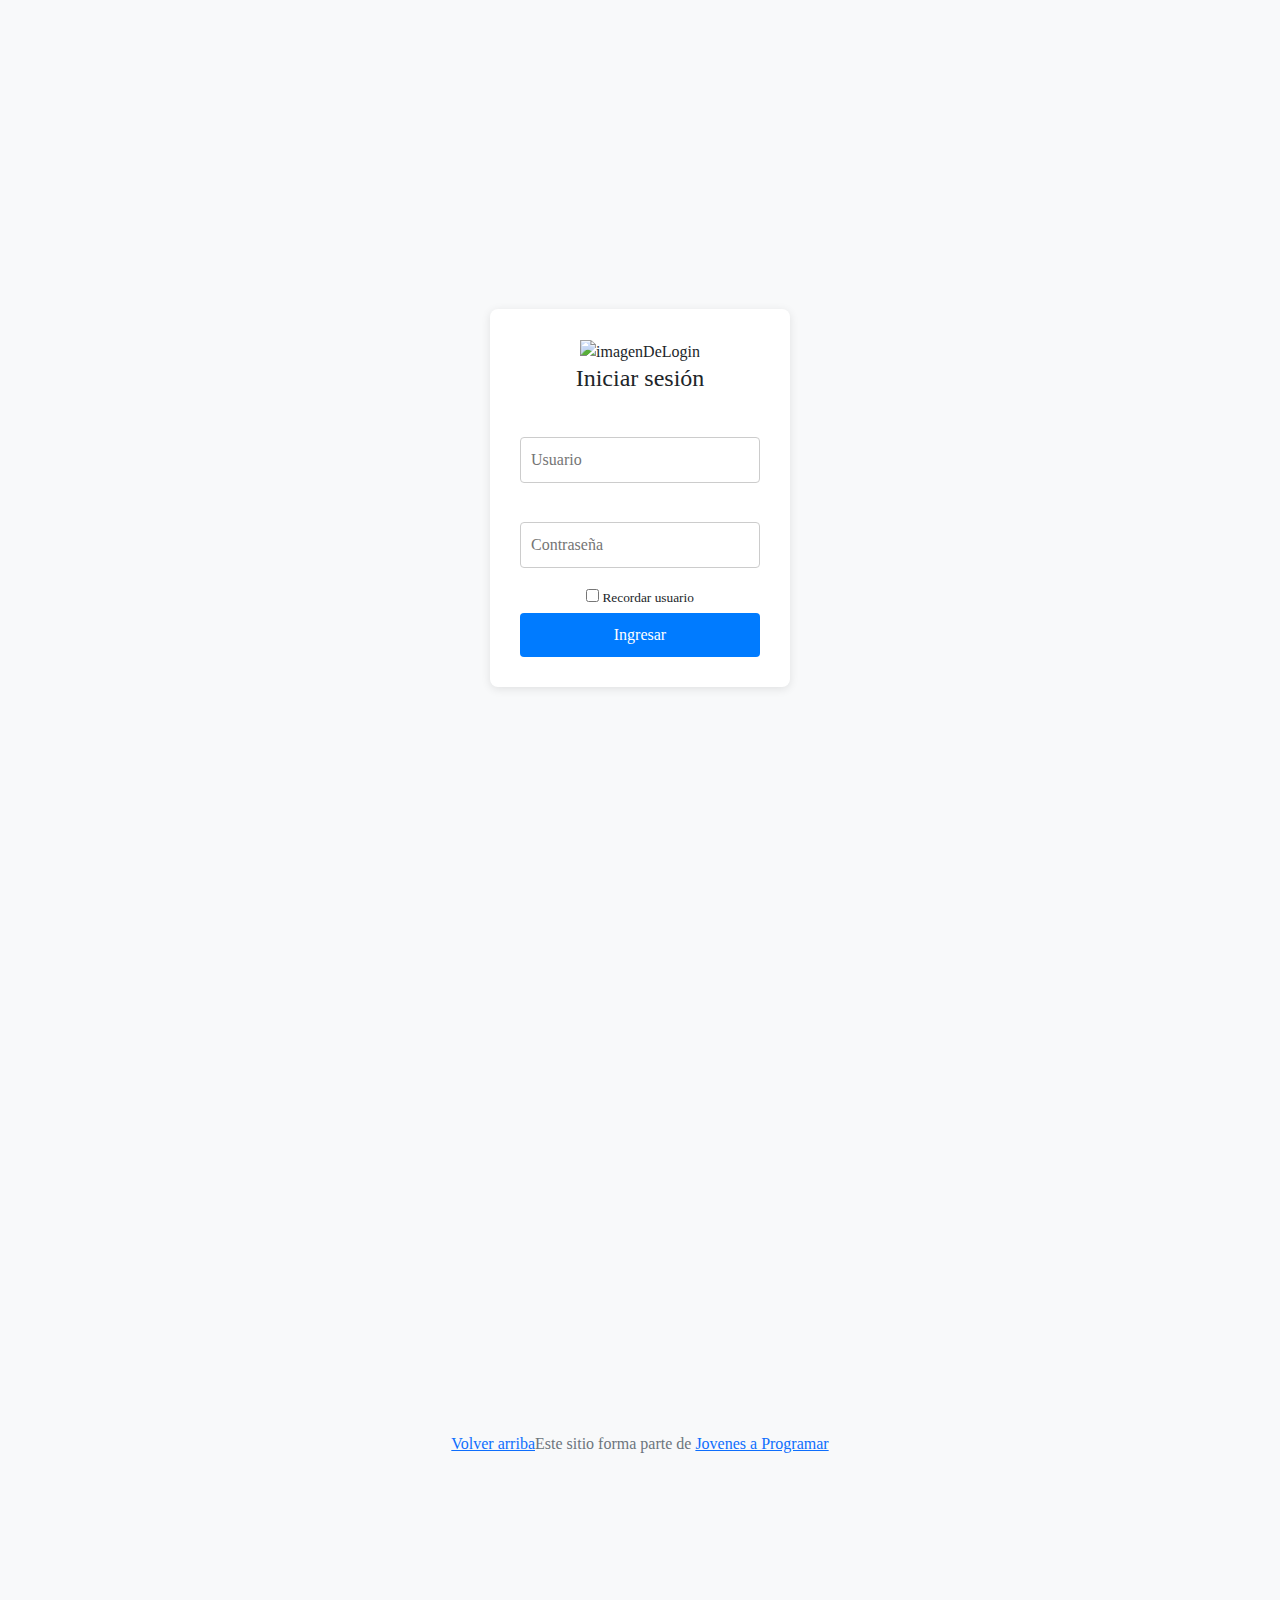
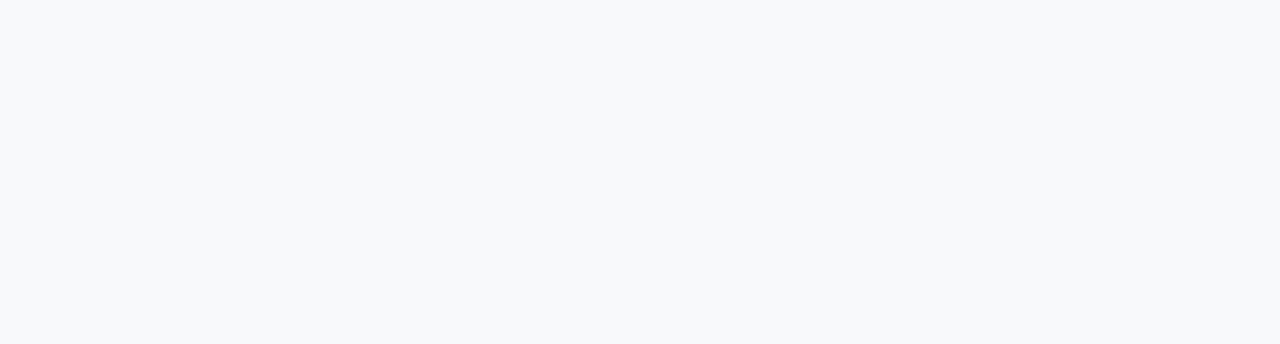
==== index.html @ 82466aaa "commit-main" ====
<!DOCTYPE html>
<html lang="es">

<head>
  <meta http-equiv="Content-Type" content="text/html; charset=UTF-8">
  <meta name="viewport" content="width=device-width, initial-scale=1, shrink-to-fit=no">
  <title>eMercado - Todo lo que busques está aquí</title>

  <link href="https://fonts.googleapis.com/css?family=Raleway:300,300i,400,400i,700,700i,900,900i" rel="stylesheet">
  <link href="css/bootstrap.min.css" rel="stylesheet">
  <link href="css/styles.css" rel="stylesheet">
</head>

<body>
  <nav class="navbar navbar-expand-lg navbar-dark bg-dark p-1">
    <div class="container">
      <button class="navbar-toggler" type="button" data-bs-toggle="collapse" data-bs-target="#navbarNav"
        aria-controls="navbarNav" aria-expanded="false" aria-label="Toggle navigation">
        <span class="navbar-toggler-icon"></span>
      </button>
      <div class="collapse navbar-collapse" id="navbarNav">
        <ul class="navbar-nav w-100 justify-content-between">
          <li class="nav-item">
            <a class="nav-link active" href="index.html">Inicio</a>
          </li>
          <li class="nav-item">
            <a class="nav-link" href="categories.html">Categorías</a>
          </li>
          <li class="nav-item">
            <a class="nav-link" href="sell.html">Vender</a>
          </li>
          <li class="nav-item">
            <div class="menu-container">
              <button class="navbar-nav w-100 justify-content-between" id="perfil-button">Mi cuenta</button>
              <div id="perfil-menu" class="menu">
                <a href="#">Perfil</a>
                <a href="#">Configuración</a>
                <a href="#" onclick="cerrarSesion()">Cerrar sesión</a>
              </div>
            </div>
          </li>
        </ul>
      </div>
    </div>
  </nav>
  <main>
    <div class="jumbotron text-center"></div>
    <div class="album py-5 bg-light">
      <div class="container">
        <div class="row">
          <div class="col-md-4">
            <div class="card mb-4 shadow-sm custom-card cursor-active" id="autos">
              <img class="bd-placeholder-img card-img-top" src="img/cars_index.jpg"
                alt="Imgagen representativa de la categoría 'Autos'">
              <h3 class="m-3">Autos</h3>
              <div class="card-body">
                <p class="card-text">Los mejores precios en autos 0 kilómetro, de alta y media gama.</p>
              </div>
            </div>
          </div>
          <div class="col-md-4">
            <div class="card mb-4 shadow-sm custom-card cursor-active" id="juguetes">
              <img class="bd-placeholder-img card-img-top" src="img/toys_index.jpg"
                alt="Imgagen representativa de la categoría 'Juguetes'">
              <h3 class="m-3">Juguetes</h3>
              <div class="card-body">
                <p class="card-text">Encuentra aquí los mejores precios para niños/as de cualquier edad.</p>
              </div>
            </div>
          </div>
          <div class="col-md-4">
            <div class="card mb-4 shadow-sm custom-card cursor-active" id="muebles">
              <img class="bd-placeholder-img card-img-top" src="img/furniture_index.jpg"
                alt="Imgagen representativa de la categoría 'Muebles'">
              <h3 class="m-3">Muebles</h3>
              <div class="card-body">
                <p class="card-text">Muebles antiguos, nuevos y para ser armados por uno mismo.</p>
              </div>
            </div>
          </div>
        </div>
        <div class="row">
          <a class="btn btn-light btn-lg btn-block" href="categories.html">Y mucho más!</a>
        </div>
      </div>
    </div>
  </main>
  <footer class="text-muted">
    <div class="container">
      <p class="float-end">
        <a href="#">Volver arriba</a>
      </p>
      <p>Este sitio forma parte de <a href="https://jovenesaprogramar.edu.uy/" target="_blank">Jovenes a Programar</a></p>
    </div>
  </footer>
  <script src="js/bootstrap.bundle.min.js"></script>
  <script src="js/index.js"></script>
  <script src="js/init.js"></script>
  <script src="my-profile.js"></script>
</body>

</html>
---- css/styles.css ----
.jumbotron,
.card-body,
.container,
.site-header {
  font-family: 'Verdana', serif !important;
}

.jumbotron .display-4 {
  font-weight: bold;
}

nav a {
  text-decoration: none;
}

.bd-placeholder-img {
  font-size: 1.125rem;
  text-anchor: middle;
  -webkit-user-select: none;
  -moz-user-select: none;
  -ms-user-select: none;
  user-select: none;
}

@media (min-width: 768px) {
  .bd-placeholder-img-lg {
    font-size: 3.5rem;
  }
}

.jumbotron {
  height: 50vh;
  padding: 5em inherit;
  margin-bottom: 0;
  background-color: #53C0FB;
  background: url('../img/cover_back.png');
  background-size: cover;
  background-position: center;
  background-repeat: no-repeat;
  color: black;
  font-weight: bold;
}

@media (min-width: 768px) {
  .jumbotron {
    padding-top: 6rem;
    padding-bottom: 6rem;
  }
}

.jumbotron p:last-child {
  margin-bottom: 0;
}

.jumbotron-heading {
  font-weight: 300;
}

.jumbotron .container {
  max-width: 40rem;
  background-color: rgba(255, 255, 255, 0.5);
  border-radius: 10px;
  text-shadow: 1px 1px 2px grey;
}

.jumbotron .lead {
  font-size: 38px;
}

footer {
  padding-top: 3rem;
  padding-bottom: 3rem;
}

footer p {
  margin-bottom: .25rem;
}

.site-header a {
  color: white;
  transition: ease-in-out color .15s;
}

.site-header .dropdown-menu a {
  color: black;
}

.dropzone {
  border: 2px dashed #0087F7;
  border-radius: 5px;
  background: white;
}

.img-fit {
  max-height: 100%;
}

.alert {
  position: fixed;
  top: 80px;
  width: 50%;
  left: 50%;
  transform: translate(-50%, 0);
}

.lds-ring {
  display: inline-block;
  position: relative;
  width: 64px;
  height: 64px;
  top: 50%;
  left: 50%;
}

.cursor-active {
  cursor: pointer;
}

.left {
  float: left;
  padding: 4px;
  background-color: rgba(255, 255, 255, 0.5);
}

.lds-ring div {
  box-sizing: border-box;
  display: block;
  position: absolute;
  width: 51px;
  height: 51px;
  margin: 6px;
  border: 6px solid #fff;
  border-radius: 50%;
  animation: lds-ring 1.2s cubic-bezier(0.5, 0, 0.5, 1) infinite;
  border-color: #fff transparent transparent transparent;
}

.lds-ring div:nth-child(1) {
  animation-delay: -0.45s;
}

.lds-ring div:nth-child(2) {
  animation-delay: -0.3s;
}

.lds-ring div:nth-child(3) {
  animation-delay: -0.15s;
}

@keyframes lds-ring {
  0% {
    transform: rotate(0deg);
  }

  100% {
    transform: rotate(360deg);
  }
}

.signin {
  width: 100%;
  max-width: 330px;
  padding: 15px;
  margin: auto;
}

#spinner-wrapper {
  position: fixed;
  background-color: rgba(0, 0, 0, 0.5);
  width: 100%;
  height: 100%;
  top: 0;
  left: 0;
  z-index: 1021;
  display: none;
}

main {
  min-height: calc(100vh - 210px);
}

a.custom-card,
a.custom-card:hover {
  color: inherit;
  text-decoration: inherit;
}

.checked {
  color: orange;
}

/* estilo boton perfil */
.menu-container {
  position: relative;
  display: inline-block;
}
#perfil-button {
  margin-top: 2px;
  border-radius: 20px;
  padding: 6px 10px;
  background-color: #ff9500;
  color: rgb(0, 0, 0);
  border: none;
  cursor: pointer;
}
.menu {
  display: none;
  position: absolute;
  top: 118%;
  right: 0%;
  background-color: #212529;
  border: 0px;
  box-shadow: 0 2px 5px rgba(0, 0, 0, );
}
.menu a {
  display: block;
  padding: 10px;
  text-decoration: none;
  color: rgba(255,255,255,.55);;
}
.menu a:hover {
  background-color: #000000;
}
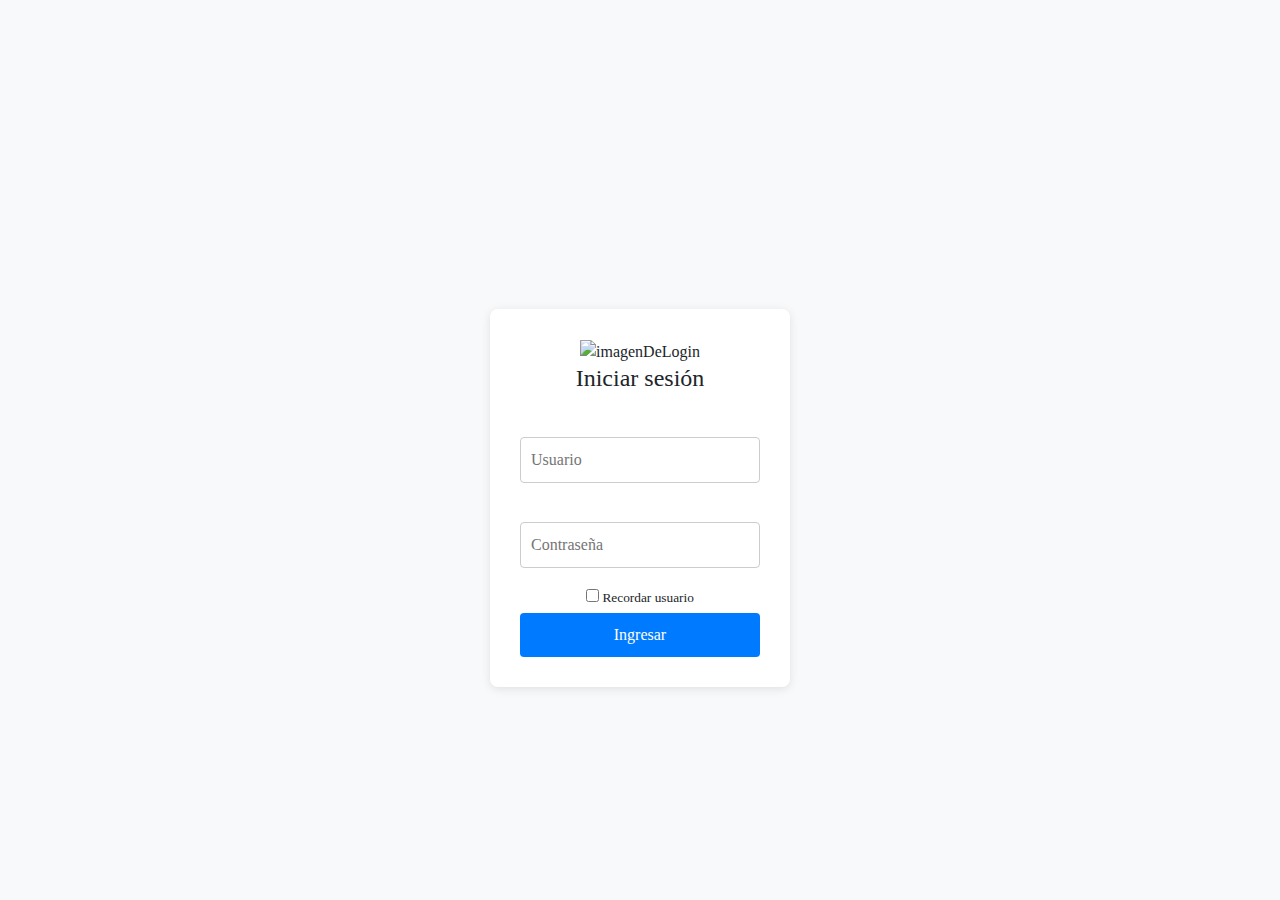
==== commit 0382d747: "entrega5" ====
--- a/index.html
+++ b/index.html
@@ -34,7 +34,6 @@
               <button class="navbar-nav w-100 justify-content-between" id="perfil-button">Mi cuenta</button>
               <div id="perfil-menu" class="menu">
                 <a href="#">Perfil</a>
-                <a href="#">Configuración</a>
                 <a href="#" onclick="cerrarSesion()">Cerrar sesión</a>
               </div>
             </div>
@@ -51,7 +50,7 @@
           <div class="col-md-4">
             <div class="card mb-4 shadow-sm custom-card cursor-active" id="autos">
               <img class="bd-placeholder-img card-img-top" src="img/cars_index.jpg"
-                alt="Imgagen representativa de la categoría 'Autos'">
+                alt="Imagen representativa de la categoría 'Autos'">
               <h3 class="m-3">Autos</h3>
               <div class="card-body">
                 <p class="card-text">Los mejores precios en autos 0 kilómetro, de alta y media gama.</p>
@@ -61,7 +60,7 @@
           <div class="col-md-4">
             <div class="card mb-4 shadow-sm custom-card cursor-active" id="juguetes">
               <img class="bd-placeholder-img card-img-top" src="img/toys_index.jpg"
-                alt="Imgagen representativa de la categoría 'Juguetes'">
+                alt="Imagen representativa de la categoría 'Juguetes'">
               <h3 class="m-3">Juguetes</h3>
               <div class="card-body">
                 <p class="card-text">Encuentra aquí los mejores precios para niños/as de cualquier edad.</p>
@@ -71,7 +70,7 @@
           <div class="col-md-4">
             <div class="card mb-4 shadow-sm custom-card cursor-active" id="muebles">
               <img class="bd-placeholder-img card-img-top" src="img/furniture_index.jpg"
-                alt="Imgagen representativa de la categoría 'Muebles'">
+                alt="Imagen representativa de la categoría 'Muebles'">
               <h3 class="m-3">Muebles</h3>
               <div class="card-body">
                 <p class="card-text">Muebles antiguos, nuevos y para ser armados por uno mismo.</p>
--- a/css/styles.css
+++ b/css/styles.css
@@ -1,3 +1,11 @@
+
+.miniatura {
+  width: 95px;
+  height: 60px;
+  margin-left: 20%;
+}
+
+
 .jumbotron,
 .card-body,
 .container,
@@ -211,6 +219,7 @@
   background-color: #212529;
   border: 0px;
   box-shadow: 0 2px 5px rgba(0, 0, 0, );
+ 
 }
 .menu a {
   display: block;
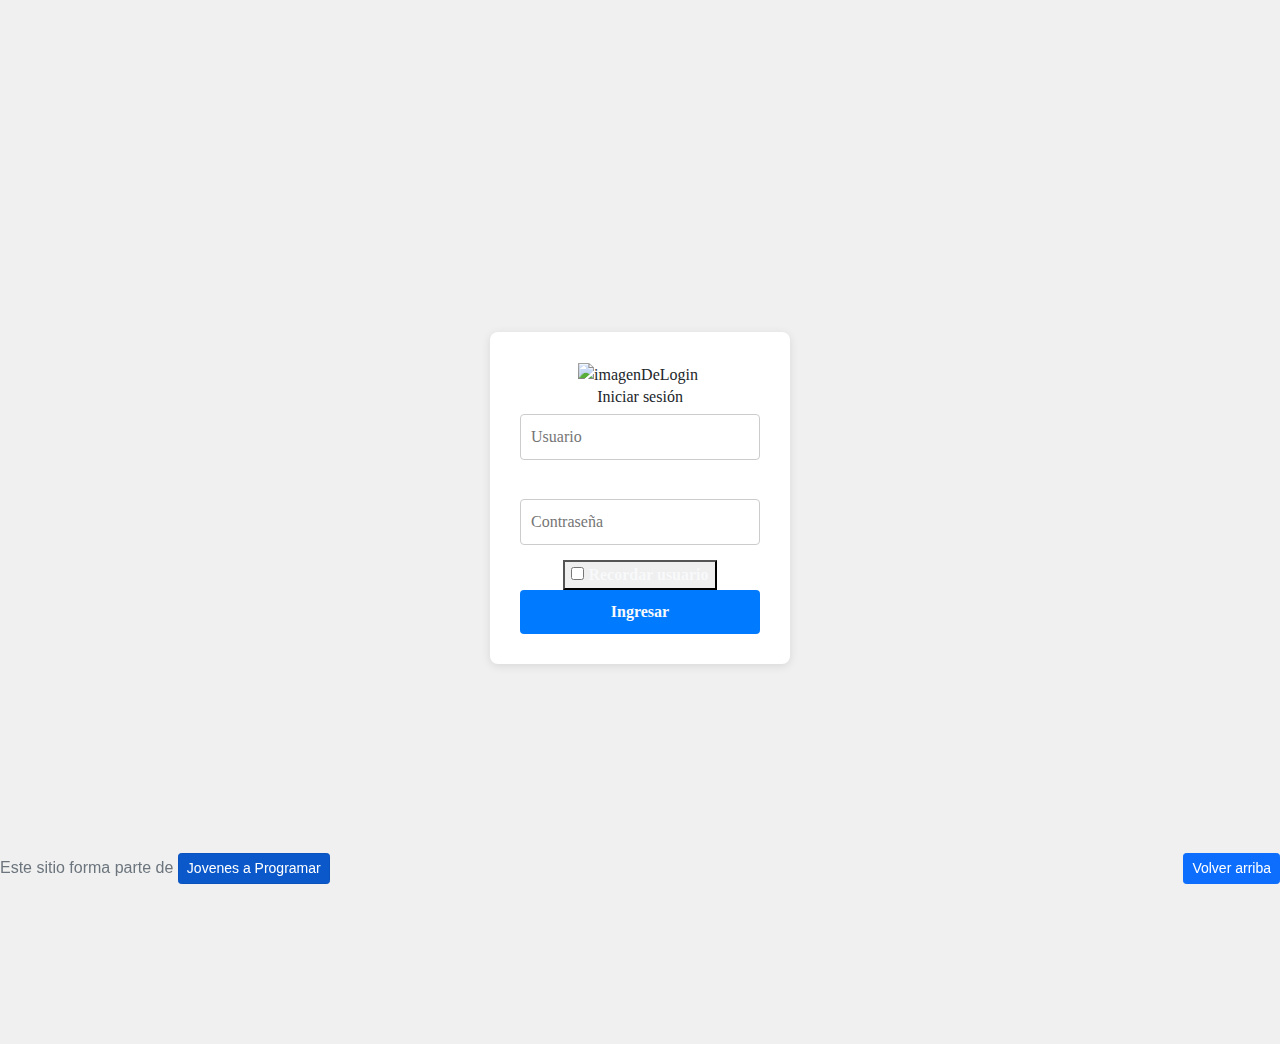
==== commit d1e1ba9a: "entrega5" ====
--- a/index.html
+++ b/index.html
@@ -9,6 +9,7 @@
   <link href="https://fonts.googleapis.com/css?family=Raleway:300,300i,400,400i,700,700i,900,900i" rel="stylesheet">
   <link href="css/bootstrap.min.css" rel="stylesheet">
   <link href="css/styles.css" rel="stylesheet">
+  <link rel="stylesheet" href="https://cdnjs.cloudflare.com/ajax/libs/font-awesome/6.0.0-beta3/css/all.min.css">
 </head>
 
 <body>
@@ -30,10 +31,14 @@
             <a class="nav-link" href="sell.html">Vender</a>
           </li>
           <li class="nav-item">
-            <div class="menu-container">
+            <i id="moonIcon" class="fas fa-moon"></i>
+          </li>
+          <li class="nav-item">
+            <div class="menu-container" style="position: absolute;">
               <button class="navbar-nav w-100 justify-content-between" id="perfil-button">Mi cuenta</button>
               <div id="perfil-menu" class="menu">
-                <a href="#">Perfil</a>
+                <a href="cart.html">Mi carrito</a>
+                <a href="my-profile.html">Mi perfil</a>
                 <a href="#" onclick="cerrarSesion()">Cerrar sesión</a>
               </div>
             </div>
@@ -48,7 +53,7 @@
       <div class="container">
         <div class="row">
           <div class="col-md-4">
-            <div class="card mb-4 shadow-sm custom-card cursor-active" id="autos">
+            <div class="card mb-4 shadow-sm custom-card cursor-active darkMode" id="autos">
               <img class="bd-placeholder-img card-img-top" src="img/cars_index.jpg"
                 alt="Imagen representativa de la categoría 'Autos'">
               <h3 class="m-3">Autos</h3>
@@ -58,7 +63,7 @@
             </div>
           </div>
           <div class="col-md-4">
-            <div class="card mb-4 shadow-sm custom-card cursor-active" id="juguetes">
+            <div class="card mb-4 shadow-sm custom-card cursor-active darkMode" id="juguetes">
               <img class="bd-placeholder-img card-img-top" src="img/toys_index.jpg"
                 alt="Imagen representativa de la categoría 'Juguetes'">
               <h3 class="m-3">Juguetes</h3>
@@ -68,7 +73,7 @@
             </div>
           </div>
           <div class="col-md-4">
-            <div class="card mb-4 shadow-sm custom-card cursor-active" id="muebles">
+            <div class="card mb-4 shadow-sm custom-card cursor-active darkMode" id="muebles">
               <img class="bd-placeholder-img card-img-top" src="img/furniture_index.jpg"
                 alt="Imagen representativa de la categoría 'Muebles'">
               <h3 class="m-3">Muebles</h3>
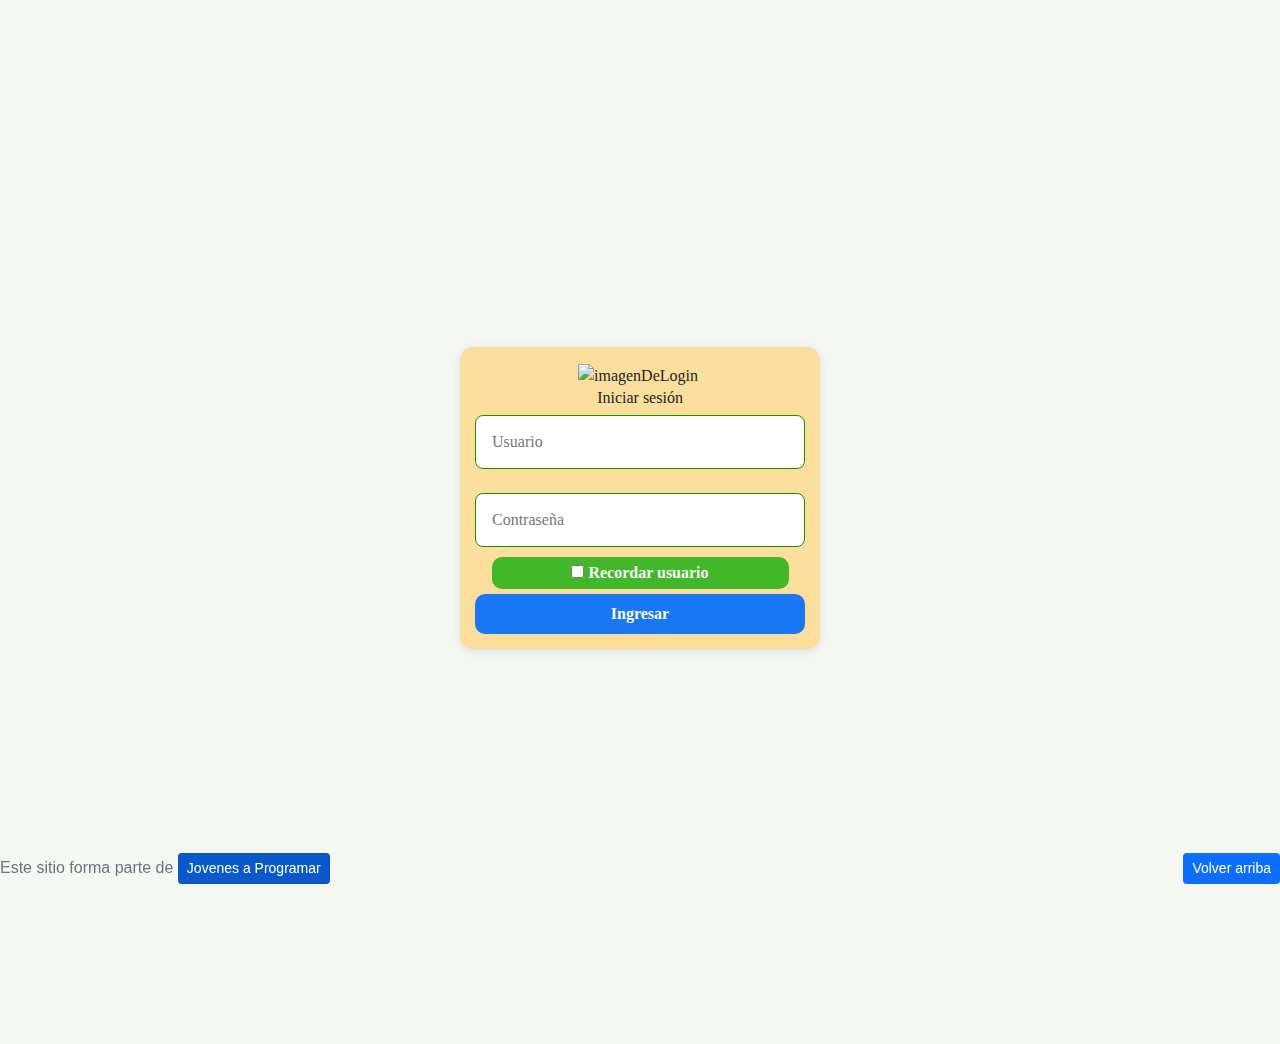
==== commit 0fad8ca7: "entrega5" ====
--- a/index.html
+++ b/index.html
@@ -10,6 +10,7 @@
   <link href="css/bootstrap.min.css" rel="stylesheet">
   <link href="css/styles.css" rel="stylesheet">
   <link rel="stylesheet" href="https://cdnjs.cloudflare.com/ajax/libs/font-awesome/6.0.0-beta3/css/all.min.css">
+  <link rel="shortcut icon" href="img/favicon.png">
 </head>
 
 <body>
--- a/css/styles.css
+++ b/css/styles.css
@@ -2,7 +2,6 @@
 .miniatura {
   width: 95px;
   height: 60px;
-  margin-left: 20%;
 }
 
 
@@ -229,4 +228,117 @@
 }
 .menu a:hover {
   background-color: #000000;
+}
+
+.product{
+  cursor: pointer;
+}
+
+
+
+#moonIcon{
+  color: white;
+  display: flex;
+  justify-content: center;
+  cursor: pointer;
+  padding-top: 10px;
+}
+/* Dark Mode */
+
+body.dark-mode {
+  background-color: #272727;
+  color: white;
+}
+
+body.dark-mode #cat-list-container .list-group-item{
+  background-color: #757575;
+}
+
+body.dark-mode .darkMode{
+  background-color: #757575;
+}
+
+body.dark-mode .darkModeProduct{
+  background-color: #3b3b3b;
+}
+
+body.dark-mode .darkModeComments{
+  background-color: transparent;
+  border-color: #565656;
+  border-radius: 10px;
+}
+
+body.dark-mode .darkModeTextComments{
+  color: white;
+}
+
+body.dark-mode .darkModeTitle{
+  color: white !important;
+}
+
+body.dark-mode .darkModeSold{
+  color: rgb(196, 196, 196) !important;
+}
+
+
+body.dark-mode h4 {
+  color: white;
+}
+
+body.dark-mode h4:hover{
+  color: black;
+}
+
+body.dark-mode p{
+  color: rgb(196, 196, 196);
+}
+body.dark-mode p:hover{
+  color: black;
+}
+
+body.dark-mode input{
+  background-color: #cccccc;
+}
+
+body.dark-mode .list-group-item {
+  background-color: #757575;
+  margin: 3px;
+  border-bottom-color: black;
+}
+
+body.dark-mode #moonIcon:hover {
+  color: #bdb9b9;
+}
+
+
+body.dark-mode .task-container {
+    border-color: #888; /* Cambia el color del borde en modo oscuro */
+    border-width: 5px;
+}
+
+body.dark-mode .mark-done-button{
+    background-color: grey !important;
+}
+
+body.dark-mode .mark-done-button:hover{
+    background-color: rgb(78, 162, 105) !important;
+}
+
+body.dark-mode #addTaskButton{
+    background-color: #e79600 !important;
+    border: black;
+    color: white;
+}
+
+body.dark-mode #addTaskButton:hover{
+    background-color: #FFA500 !important;
+}
+
+body.dark-mode #newTask{
+    background-color:#d8d8d8;
+}
+
+.delete-product {
+  border: none;
+  color: red;
 }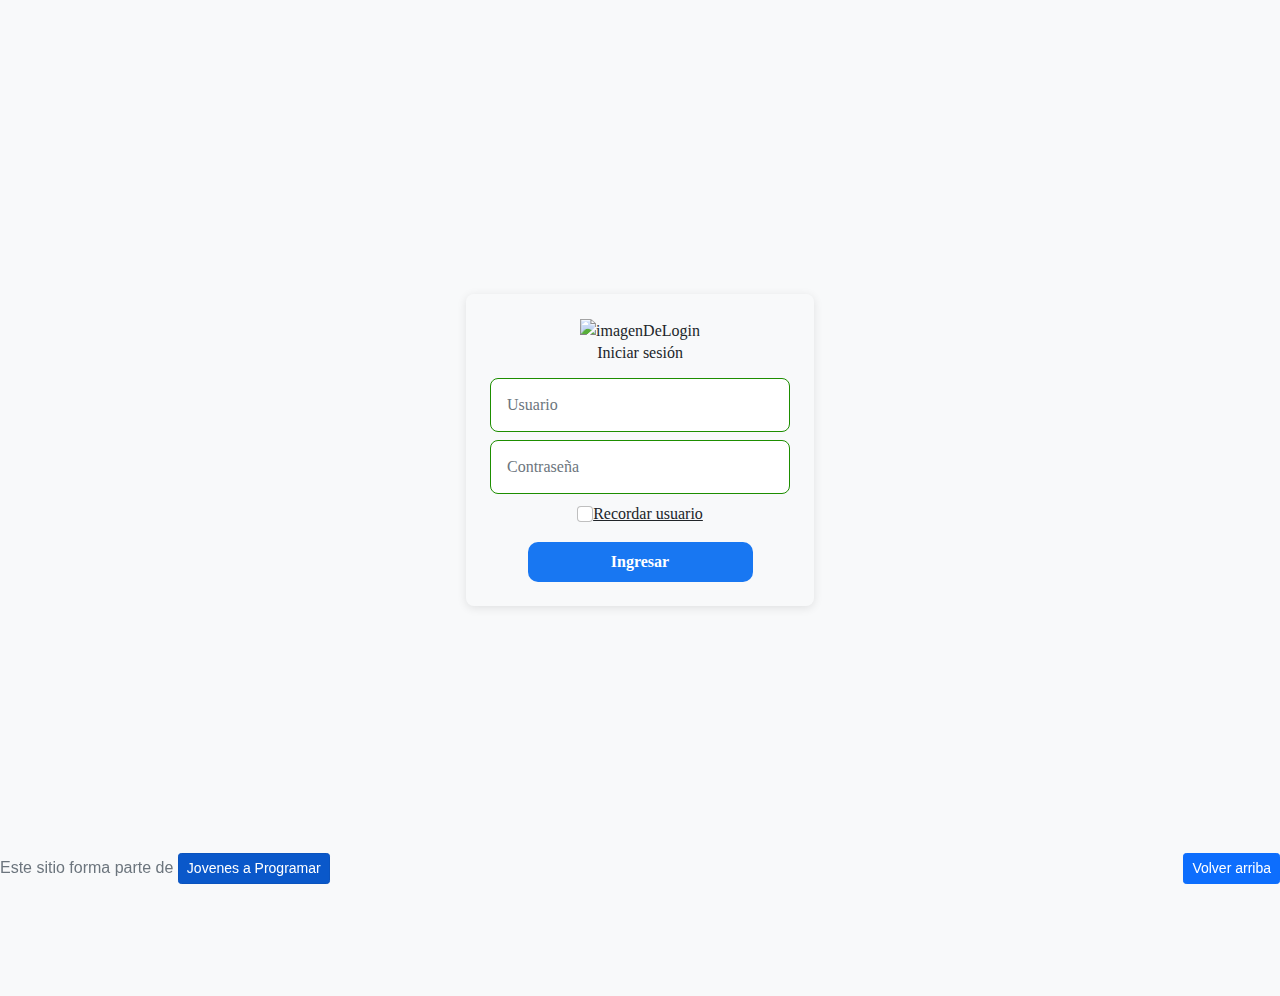
==== commit b9d6c24e: "correcciones-idioma" ====
--- a/index.html
+++ b/index.html
@@ -40,7 +40,7 @@
               <div id="perfil-menu" class="menu">
                 <a href="cart.html">Mi carrito</a>
                 <a href="my-profile.html">Mi perfil</a>
-                <a href="#" onclick="cerrarSesion()">Cerrar sesión</a>
+                <a href="#" onclick="signOff()">Cerrar sesión</a>
               </div>
             </div>
           </li>
